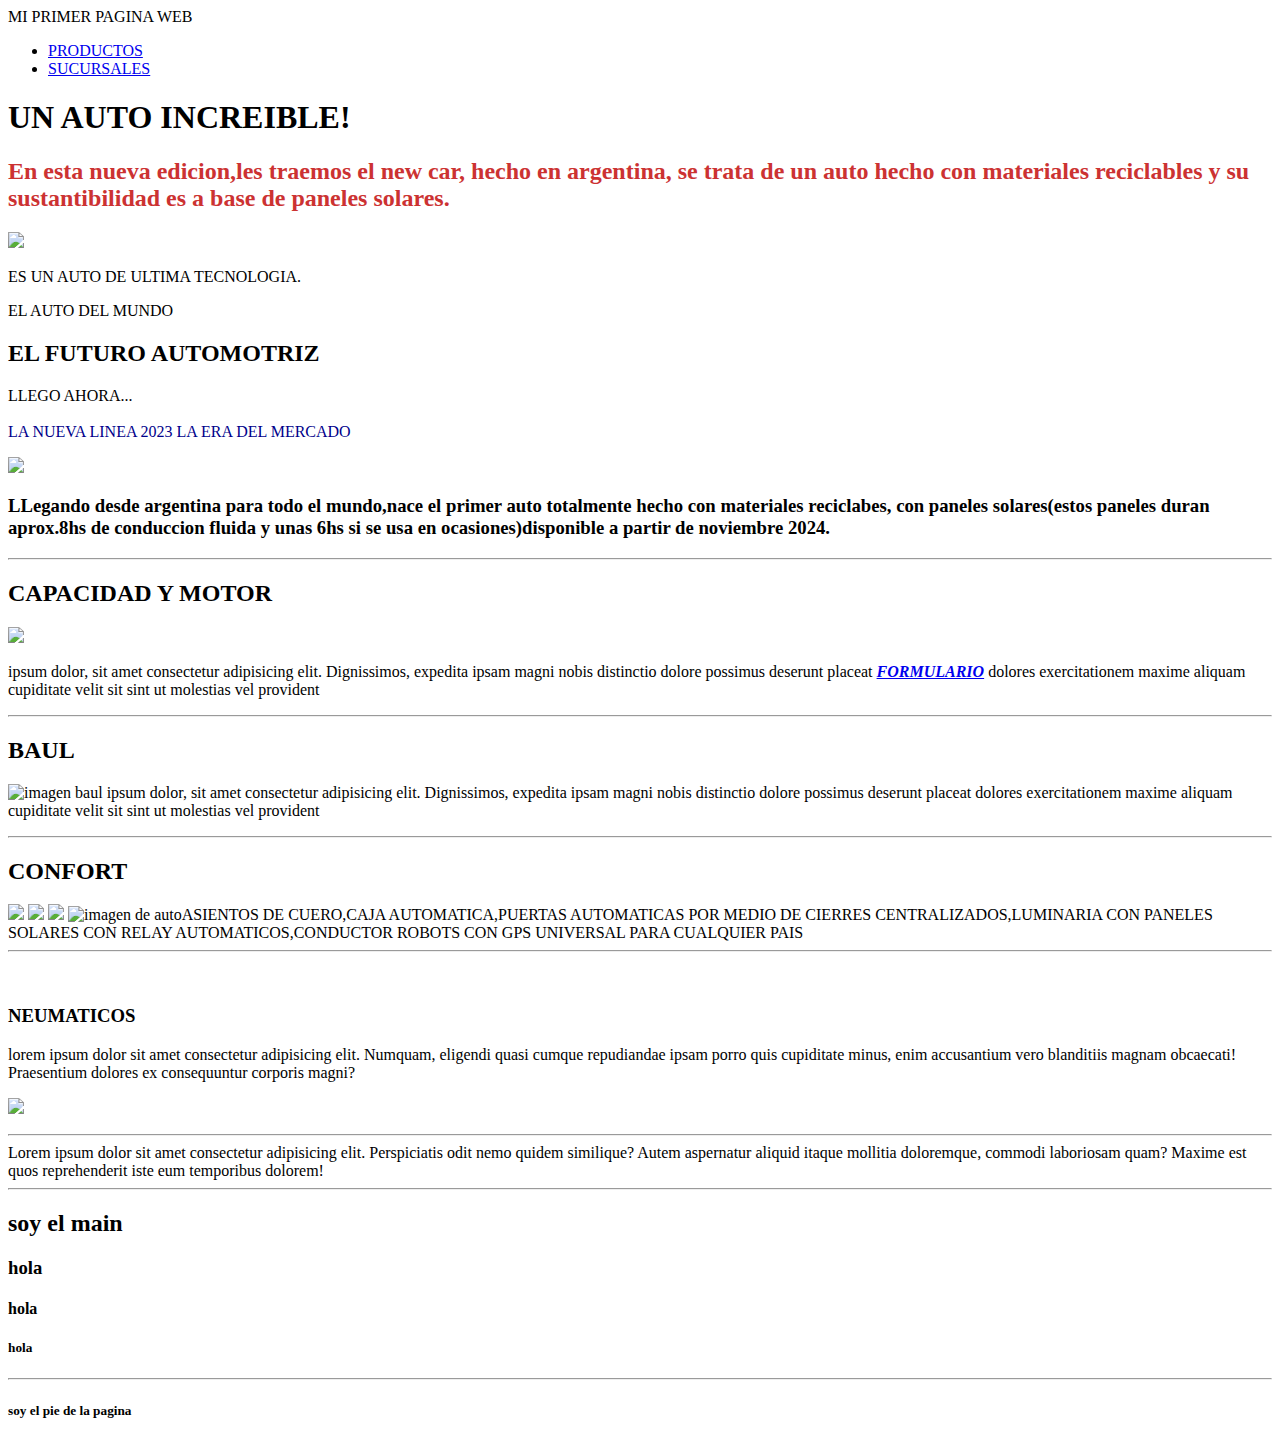
==== index.html @ b684f118 "miprimerpaginaweb" ====
<!-- alt+shift+A = COMENTARIO -->
<!DOCTYPE html>
<html lang="en">

<head>
    <title>WEB MASTER PLANET</title>MI PRIMER PAGINA WEB
</head>

<body>
    <!-- listas navegadores a otras pag ul/li- a href -->
    
    <ul>
        <li>
                <a href="./pages/productos.html">PRODUCTOS</a></li>
            
        <li>
            <a href="./pages/sucursales.html">SUCURSALES</a></li>
        </li>
        
    </ul>
    <h1> UN AUTO INCREIBLE!</h1>
    <h2><span style="color:rgb(204, 50, 50)" </span> En esta nueva edicion,les traemos el new car, hecho en argentina,
            se trata de un auto hecho con materiales reciclables y su sustantibilidad
            es a base de paneles solares.
    </h2>
    <img src="/auto12/auto14.jpg" />

    <p>ES UN AUTO DE ULTIMA TECNOLOGIA.

    </p>
    <P> EL AUTO DEL MUNDO</P>

    <h2> EL FUTURO AUTOMOTRIZ</h2>

    <P>LLEGO AHORA... <span style="color:darkblue" </span><br><br> LA NUEVA LINEA 2023 LA ERA DEL MERCADO </P>
    <!-- ESTE MENSAJE ES PARA EL EXPLORADOR
    Y NO VA A LEERLO EL CLIENTE -->

    <img src="/auto12/auto2023.jpg" <h3></h3>

    <h3>
        LLegando desde argentina para todo el mundo,nace el primer auto
        totalmente hecho con materiales reciclabes, con paneles solares(estos paneles
        duran aprox.8hs de conduccion fluida y unas 6hs si se usa en ocasiones)disponible
        a partir de noviembre 2024.
    </h3>
    <hr>

<header>
    <article></article>
    <h2> CAPACIDAD Y MOTOR</h2>
    <!-- imagen de en mi servidor-motor -->
    <img src="/auto12/motor.jpg"

    <h2>
    <p></p>ipsum dolor, sit amet consectetur adipisicing elit. Dignissimos, expedita ipsam magni nobis distinctio dolore
    possimus deserunt placeat<strong> <i><a href="./pages/productos.html#miformulario">FORMULARIO</a></i></strong> dolores exercitationem maxime aliquam cupiditate velit sit sint ut molestias vel
    provident</p>
</h2>
    </article>
</header>
<hr>

<nav>
    <article>
        <h2>BAUL</h2>
        <!-- imagen de internet -baul -->
        <img src="https://th.bing.com/th/id/OIP.MTj230EK9ZD2Mn5qOorpxwEsDI?pid=ImgDet&w=158&h=105.44782608695652&c=7&dpr=1,3" alt="imagen baul"
       
        
        <p>
            ipsum dolor, sit amet consectetur adipisicing elit. Dignissimos, expedita ipsam magni nobis distinctio dolore
    possimus deserunt placeat dolores exercitationem maxime aliquam cupiditate velit sit sint ut molestias vel
    provident</p>
    
    </article>
</nav>

<main>
    <hr>

    <section>
        <article>
            <h2>CONFORT</h2>
            <!-- imagen en mi servidor-asientos-luces-puertas -->
            <img src="/auto12/asientos.jpg" height="150" />
            <img src="/auto12/luces.jpg" height="150" />
            <img src="/auto12/puertas.jpg" height="150" />
            <!-- imagen de internet -->
            <img src="https://lh6.googleusercontent.com/proxy/1uAbYdroihWwPX0H2Wy-8iAZR8LHVfD6ilu2H8NGAAg2xJThnzH2VHVWRtqT9MpzegxUWKH5z44vVNGNyl2SydpdbSCPY72IBsKckNFajekmo-4h1ZwW02PXOVU6z8MSHCpgpy1DuTerhQ=s0-d" alt="imagen de auto"
            <p>ASIENTOS DE CUERO,CAJA AUTOMATICA,PUERTAS AUTOMATICAS POR MEDIO
                DE CIERRES CENTRALIZADOS,LUMINARIA CON PANELES SOLARES CON RELAY
                AUTOMATICOS,CONDUCTOR ROBOTS CON GPS UNIVERSAL PARA CUALQUIER PAIS
                <hr>
            </p>
        </article>
        <br>
        <article>
            <h3>NEUMATICOS</h3>


            <p>lorem ipsum dolor sit amet consectetur adipisicing elit. Numquam, eligendi quasi cumque repudiandae ipsam
                porro quis cupiditate minus, enim accusantium vero blanditiis magnam obcaecati! Praesentium dolores ex
                consequuntur corporis magni?</p>
            <img src="/auto12/neumaticos.jpg" height="150" />
            <p>
            </p>
        </article>
        <hr>
    </section>
    Lorem ipsum dolor sit amet consectetur adipisicing elit. Perspiciatis odit nemo quidem similique? Autem aspernatur
    aliquid itaque mollitia doloremque, commodi laboriosam quam? Maxime est quos reprehenderit iste eum temporibus
    dolorem!
    <hr>
    <h2> soy el main</h2>
    <h3>hola</h3>
    <h4>hola</h4>
    <h5>hola</h5>
    

</main>

<hr>

<footer>
    <h5>soy el pie de la pagina</h5>
</footer>
</body>

</html>
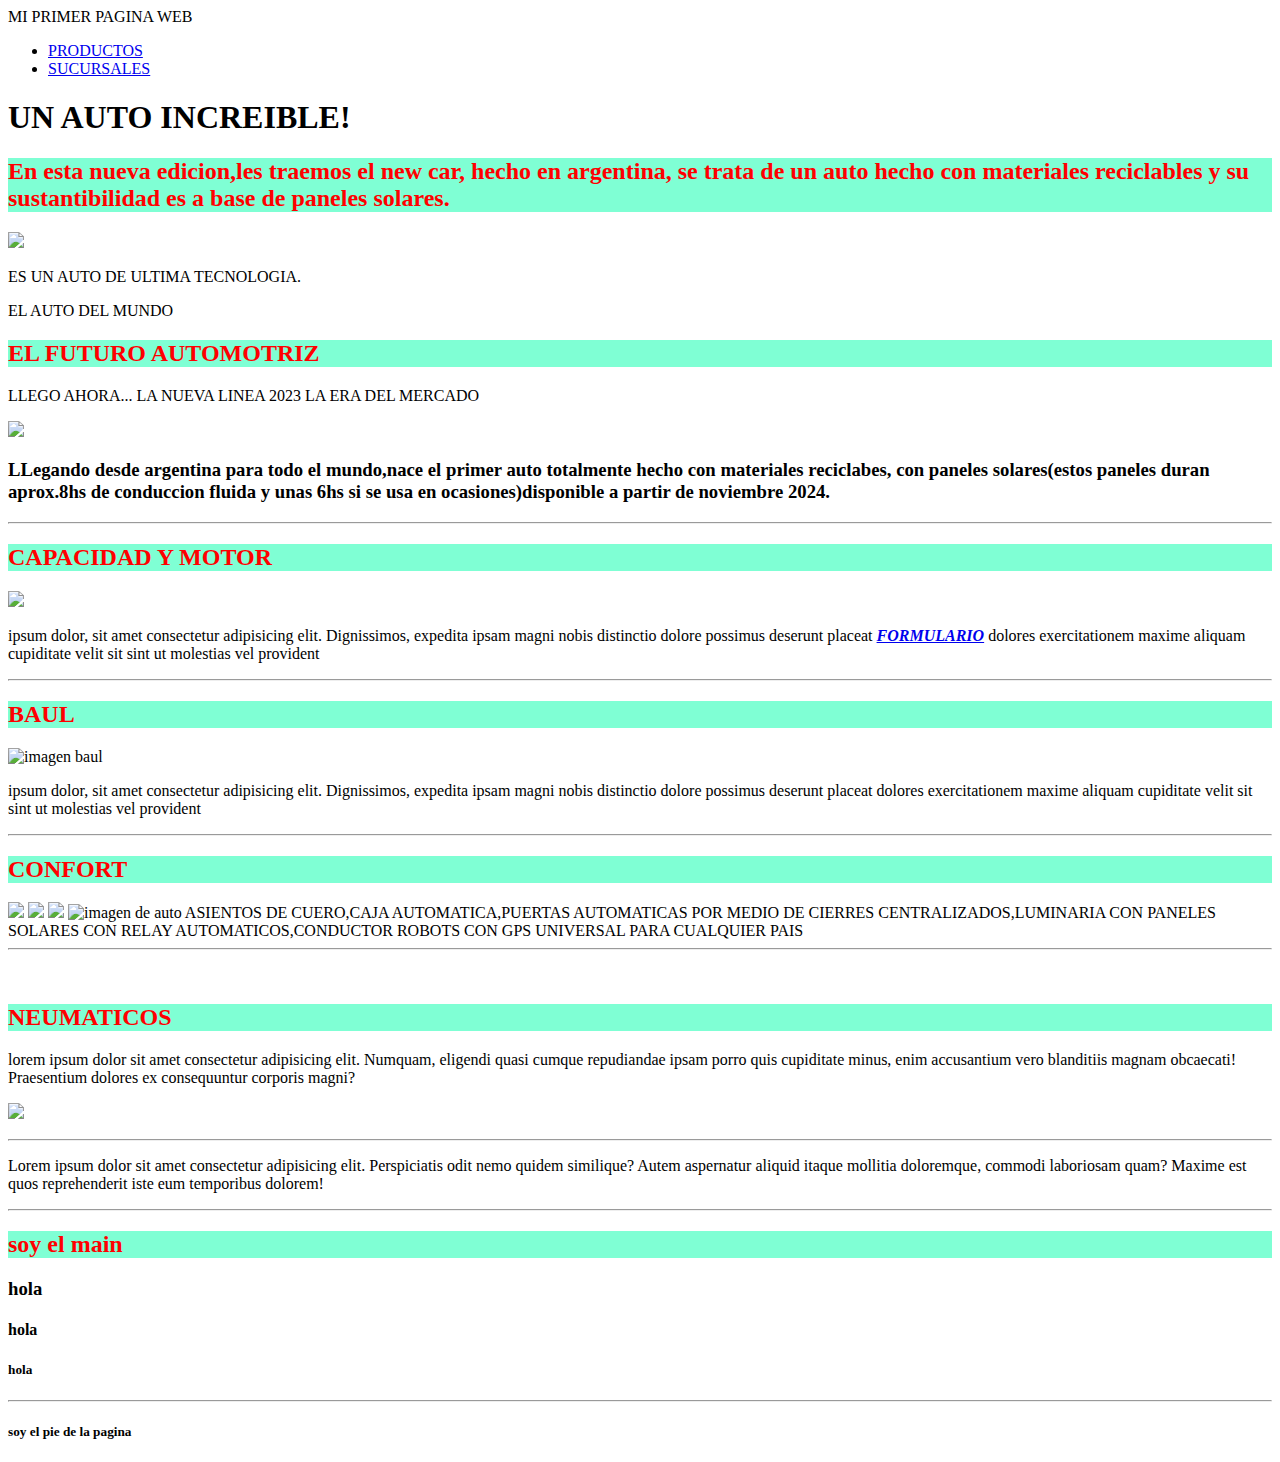
==== commit 0149d8cb: "mi primer pagina web" ====
--- a/index.html
+++ b/index.html
@@ -4,6 +4,9 @@
 
 <head>
     <title>WEB MASTER PLANET</title>MI PRIMER PAGINA WEB
+
+
+<link rel="stylesheet" href="./css/index.css"
 </head>
 
 <body>
@@ -19,24 +22,30 @@
         
     </ul>
     <h1> UN AUTO INCREIBLE!</h1>
-    <h2><span style="color:rgb(204, 50, 50)" </span> En esta nueva edicion,les traemos el new car, hecho en argentina,
+    <h2> En esta nueva edicion,les traemos el new car, hecho en argentina,
             se trata de un auto hecho con materiales reciclables y su sustantibilidad
             es a base de paneles solares.
     </h2>
     <img src="/auto12/auto14.jpg" />
 
-    <p>ES UN AUTO DE ULTIMA TECNOLOGIA.
+    <p>
+        ES UN AUTO DE ULTIMA TECNOLOGIA.
+    </p>
+    <P> 
+        EL AUTO DEL MUNDO
+    </P>
 
-    </p>
-    <P> EL AUTO DEL MUNDO</P>
+    <h2> 
+        EL FUTURO AUTOMOTRIZ
+    </h2>
 
-    <h2> EL FUTURO AUTOMOTRIZ</h2>
-
-    <P>LLEGO AHORA... <span style="color:darkblue" </span><br><br> LA NUEVA LINEA 2023 LA ERA DEL MERCADO </P>
+    <P>LLEGO AHORA...  LA NUEVA LINEA 2023 LA ERA DEL MERCADO </P>
     <!-- ESTE MENSAJE ES PARA EL EXPLORADOR
     Y NO VA A LEERLO EL CLIENTE -->
 
-    <img src="/auto12/auto2023.jpg" <h3></h3>
+    <img src="/auto12/auto2023.jpg"
+
+    <br>
 
     <h3>
         LLegando desde argentina para todo el mundo,nace el primer auto
@@ -51,12 +60,12 @@
     <h2> CAPACIDAD Y MOTOR</h2>
     <!-- imagen de en mi servidor-motor -->
     <img src="/auto12/motor.jpg"
+    <hr>
+     <p>ipsum dolor, sit amet consectetur adipisicing elit. Dignissimos, expedita ipsam magni nobis distinctio dolore
+    possimus deserunt placeat<strong> <i><a href="./pages/productos.html#miformulario">FORMULARIO</a></i></strong> dolores exercitationem maxime aliquam cupiditate velit sit sint ut molestias vel
+    provident
+     </p>
 
-    <h2>
-    <p></p>ipsum dolor, sit amet consectetur adipisicing elit. Dignissimos, expedita ipsam magni nobis distinctio dolore
-    possimus deserunt placeat<strong> <i><a href="./pages/productos.html#miformulario">FORMULARIO</a></i></strong> dolores exercitationem maxime aliquam cupiditate velit sit sint ut molestias vel
-    provident</p>
-</h2>
     </article>
 </header>
 <hr>
@@ -66,12 +75,13 @@
         <h2>BAUL</h2>
         <!-- imagen de internet -baul -->
         <img src="https://th.bing.com/th/id/OIP.MTj230EK9ZD2Mn5qOorpxwEsDI?pid=ImgDet&w=158&h=105.44782608695652&c=7&dpr=1,3" alt="imagen baul"
-       
-        
+       <br>
         <p>
             ipsum dolor, sit amet consectetur adipisicing elit. Dignissimos, expedita ipsam magni nobis distinctio dolore
     possimus deserunt placeat dolores exercitationem maxime aliquam cupiditate velit sit sint ut molestias vel
-    provident</p>
+    provident
+       </p>
+
     
     </article>
 </nav>
@@ -88,7 +98,8 @@
             <img src="/auto12/puertas.jpg" height="150" />
             <!-- imagen de internet -->
             <img src="https://lh6.googleusercontent.com/proxy/1uAbYdroihWwPX0H2Wy-8iAZR8LHVfD6ilu2H8NGAAg2xJThnzH2VHVWRtqT9MpzegxUWKH5z44vVNGNyl2SydpdbSCPY72IBsKckNFajekmo-4h1ZwW02PXOVU6z8MSHCpgpy1DuTerhQ=s0-d" alt="imagen de auto"
-            <p>ASIENTOS DE CUERO,CAJA AUTOMATICA,PUERTAS AUTOMATICAS POR MEDIO
+            <p>
+                ASIENTOS DE CUERO,CAJA AUTOMATICA,PUERTAS AUTOMATICAS POR MEDIO
                 DE CIERRES CENTRALIZADOS,LUMINARIA CON PANELES SOLARES CON RELAY
                 AUTOMATICOS,CONDUCTOR ROBOTS CON GPS UNIVERSAL PARA CUALQUIER PAIS
                 <hr>
@@ -96,21 +107,24 @@
         </article>
         <br>
         <article>
-            <h3>NEUMATICOS</h3>
+            <h2>NEUMATICOS</h2>
 
 
-            <p>lorem ipsum dolor sit amet consectetur adipisicing elit. Numquam, eligendi quasi cumque repudiandae ipsam
+            <p>
+                lorem ipsum dolor sit amet consectetur adipisicing elit. Numquam, eligendi quasi cumque repudiandae ipsam
                 porro quis cupiditate minus, enim accusantium vero blanditiis magnam obcaecati! Praesentium dolores ex
                 consequuntur corporis magni?</p>
             <img src="/auto12/neumaticos.jpg" height="150" />
-            <p>
+            
             </p>
         </article>
         <hr>
     </section>
-    Lorem ipsum dolor sit amet consectetur adipisicing elit. Perspiciatis odit nemo quidem similique? Autem aspernatur
+     <P>
+        Lorem ipsum dolor sit amet consectetur adipisicing elit. Perspiciatis odit nemo quidem similique? Autem aspernatur
     aliquid itaque mollitia doloremque, commodi laboriosam quam? Maxime est quos reprehenderit iste eum temporibus
     dolorem!
+     </P>
     <hr>
     <h2> soy el main</h2>
     <h3>hola</h3>
--- a/css/index.css
+++ b/css/index.css
@@ -0,0 +1,13 @@
+/*selector{
+   propiedad: valor;
+   propiedad: valor;
+}
+   */
+   
+   h2{
+    color:red;
+    font-size: 45;
+    background-color: aquamarine;
+    
+   }
+
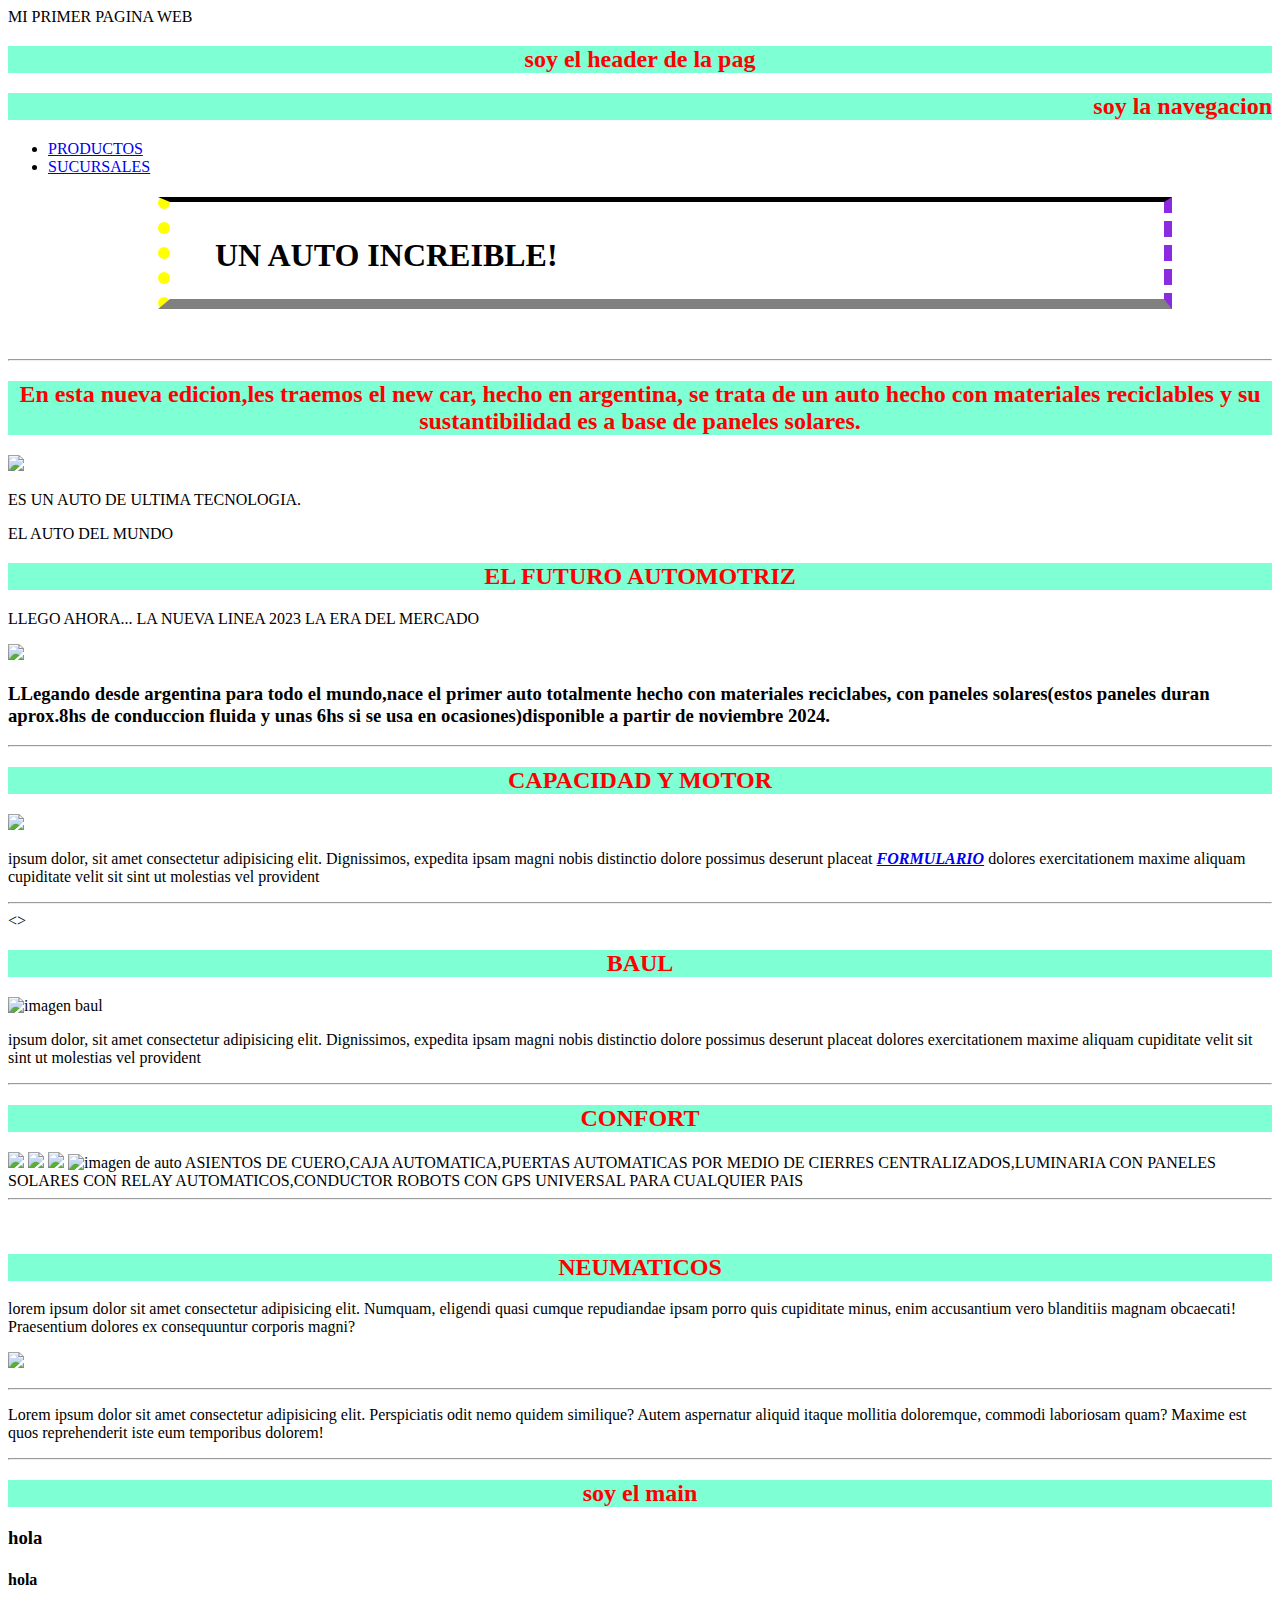
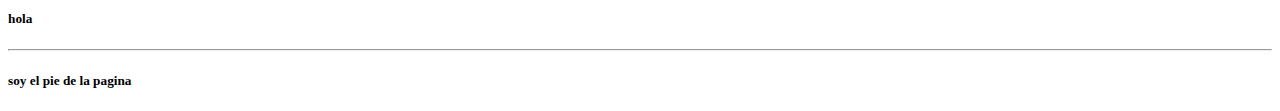
==== commit 9a85a905: "retoque2" ====
--- a/index.html
+++ b/index.html
@@ -11,7 +11,12 @@
 
 <body>
     <!-- listas navegadores a otras pag ul/li- a href -->
-    
+    <header>
+        <h2>soy el header de la pag</h2>
+    </header>
+
+    <nav>
+        <h2 class="soloyo">soy la navegacion</h2>   
     <ul>
         <li>
                 <a href="./pages/productos.html">PRODUCTOS</a></li>
@@ -22,6 +27,9 @@
         
     </ul>
     <h1> UN AUTO INCREIBLE!</h1>
+
+    <hr>
+
     <h2> En esta nueva edicion,les traemos el new car, hecho en argentina,
             se trata de un auto hecho con materiales reciclables y su sustantibilidad
             es a base de paneles solares.
@@ -70,7 +78,7 @@
 </header>
 <hr>
 
-<nav>
+<>
     <article>
         <h2>BAUL</h2>
         <!-- imagen de internet -baul -->
@@ -84,7 +92,7 @@
 
     
     </article>
-</nav>
+
 
 <main>
     <hr>
@@ -131,7 +139,7 @@
     <h4>hola</h4>
     <h5>hola</h5>
     
-
+</nav>
 </main>
 
 <hr>
--- a/css/index.css
+++ b/css/index.css
@@ -5,9 +5,37 @@
    */
    
    h2{
+      /* color texto y fondo */
     color:red;
     font-size: 45;
     background-color: aquamarine;
+    text-align: center;
     
    }
+   /* selector soloyo */
+   .soloyo{
+      text-align: right;
+   }
 
+h1{
+   /* bordes */
+   border-top: solid 5px black;
+   border-right: dashed 8px blueviolet;
+   border-bottom: solid 10px gray; 
+   border-left: dotted 12px yellow;
+
+   /* relleno */ 
+   padding-top: 35px;
+   padding-left: 45px;
+   padding-right: 50;
+   padding-bottom: 25px;
+
+   /* margen */
+   margin-bottom: 50px;
+   margin-right: 100px;
+   margin-left: 150px;
+
+   
+
+ }   
+
